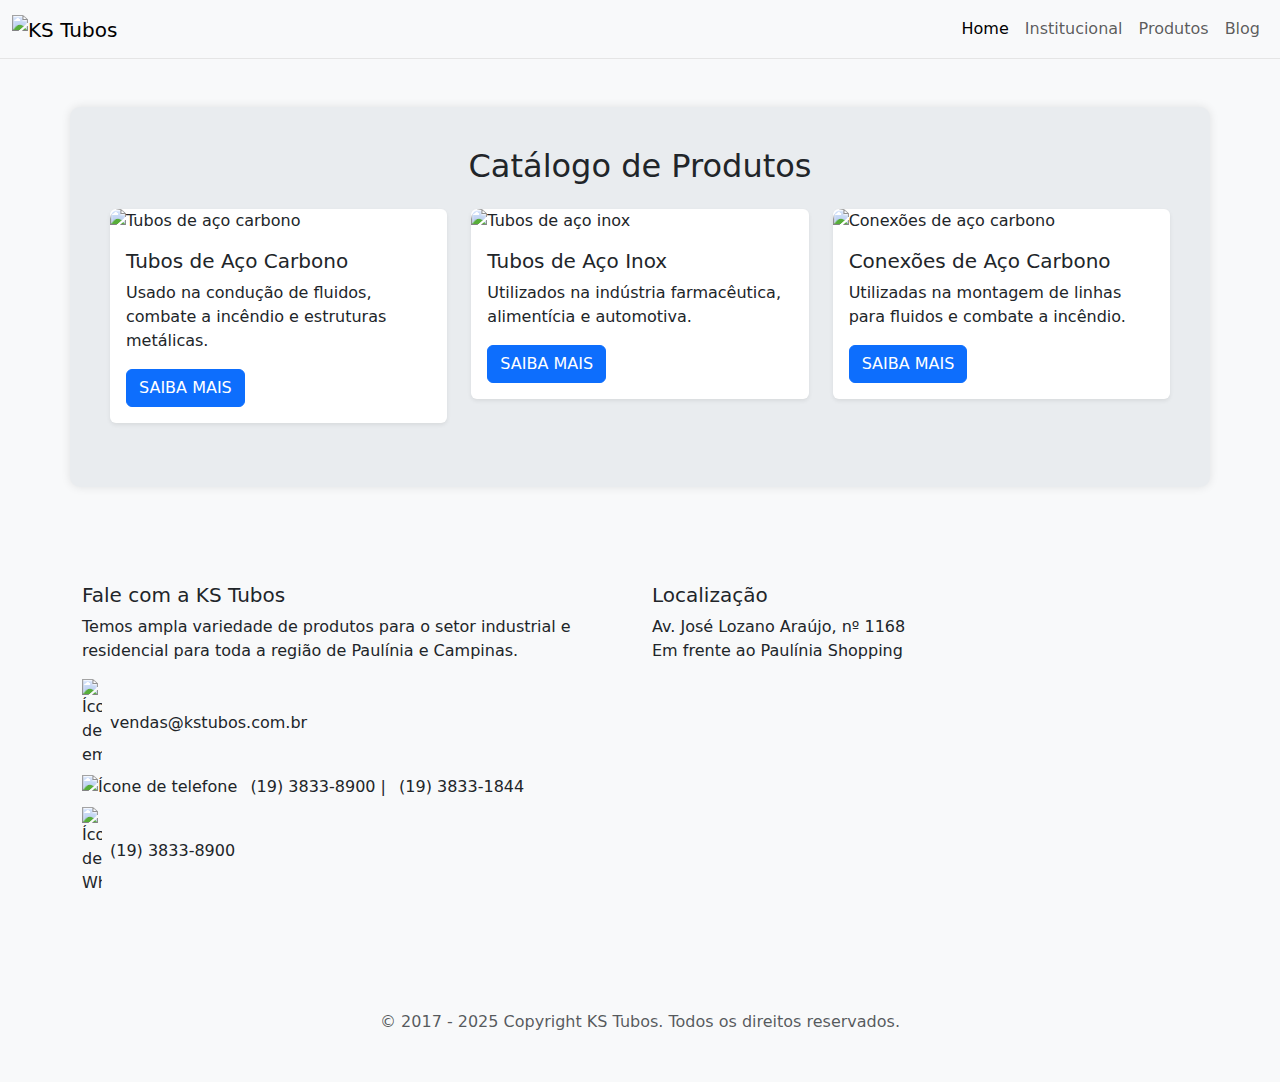
==== products.html @ a5cbb065 "Ajustes em index" ====
<!DOCTYPE html>
<html lang="pt-br">
<head>
    <meta charset="UTF-8">
    <meta name="viewport" content="width=device-width, initial-scale=1">
    <meta name="description" content="Não precisa mais recorrer às cidades vizinhas. A KS Tubos tem esses e outros produtos com o melhor preço da região!" />
    <meta name="robots" content="follow, index, max-snippet:-1, max-video-preview:-1, max-image-preview:large" />
    <link rel="canonical" href="https://www.kstubos.com.br/" />
    <meta property="og:locale" content="pt_BR" />
    <meta property="og:type" content="website" />
    <meta property="og:title" content="Home - KS Tubos" />
    <meta property="og:description" content="Não precisa mais recorrer às cidades vizinhas. A KS Tubos tem esses e outros produtos com o melhor preço da região!" />
    <meta property="og:url" content="https://www.kstubos.com.br/" />
    <meta property="og:site_name" content="KS Tubos" />
    <meta property="og:updated_time" content="2024-05-27T10:41:37-03:00" />
    <meta property="article:published_time" content="2013-06-16T04:58:36-03:00" />
    <meta property="article:modified_time" content="2024-05-27T10:41:37-03:00" />
    <meta name="twitter:card" content="summary_large_image" />
    <meta name="twitter:title" content="Home - KS Tubos" />
    <meta name="twitter:description" content="Não precisa mais recorrer às cidades vizinhas. A KS Tubos tem esses e outros produtos com o melhor preço da região!" />
    <meta name="twitter:label1" content="Escrito por" />
    <meta name="twitter:data1" content="KS Tubos" />
    <meta name="twitter:label2" content="Tempo para leitura" />
    <meta name="twitter:data2" content="Menos de um minuto" />

    <link rel="icon" href="https://www.kstubos.com.br/wp-content/uploads/2022/10/favico-ks.png" sizes="32x32" />
						<link rel="icon" href="https://www.kstubos.com.br/wp-content/uploads/2022/10/favico-ks.png" sizes="192x192" />
						<link rel="apple-touch-icon" href="https://www.kstubos.com.br/wp-content/uploads/2022/10/favico-ks.png" />
						<meta name="msapplication-TileImage" content="https://www.kstubos.com.br/wp-content/uploads/2022/10/favico-ks.png" />
    <title>Catálogo de Produtos</title>
    <link href="https://cdn.jsdelivr.net/npm/bootstrap@5.3.0/dist/css/bootstrap.min.css" rel="stylesheet">
    <style>
        body {
            background-color: #f8f9fa; /* Fundo levemente cinza no site inteiro */
        }
    
        .catalogo-container {
            background-color: #e9ecef; /* Cinza claro */
            padding: 40px;
            border-radius: 10px;
            box-shadow: 0 0 10px rgba(0, 0, 0, 0.1); /* Sombra leve */
        }
    
        .card {
            border: none;
            transition: transform 0.3s ease-in-out, box-shadow 0.3s ease-in-out;
        }
    
        .card:hover {
            transform: scale(1.05);
            box-shadow: 0 5px 15px rgba(0, 0, 0, 0.2);
        }
    
        .card img {
            border-top-left-radius: 10px;
            border-top-right-radius: 10px;
        }
        #logo-default {
            filter:drop-shadow(0 0 10px rgb(255, 255, 255));
        }
        .nav-border-bottom{
            border-bottom: 1px solid #e5e5e5;
        }
    </style>
</head>
<body>


<nav class="navbar navbar-expand-lg navbar-light bg-light nav-border-bottom">
    <div class="container-fluid">
        <a class="navbar-brand" href="index.html">
            <img src="https://www.kstubos.com.br/wp-content/uploads/2022/08/logo-kstubos-completo-1.svg" alt="KS Tubos" width="150">
        </a>
        <button class="navbar-toggler" type="button" data-bs-toggle="collapse" data-bs-target="#navbarNav" aria-controls="navbarNav" aria-expanded="false" aria-label="Toggle navigation">
            <span class="navbar-toggler-icon"></span>
        </button>
        <div class="collapse navbar-collapse" id="navbarNav">
            <ul class="navbar-nav ms-auto">
                <li class="nav-item">
                    <a class="nav-link active" aria-current="page" href="index.html">Home</a>
                </li>
                <li class="nav-item">
                    <a class="nav-link" href="#">Institucional</a>
                </li>
                <li class="nav-item">
                    <a class="nav-link" href="products.html">Produtos</a>
                </li>
                <li class="nav-item">
                    <a class="nav-link" href="#">Blog</a>
                </li>
            </ul>
        </div>
    </div>
</nav>



<section class="container my-5 catalogo-container">
    <h2 class="text-center mb-4">Catálogo de Produtos</h2>
    <div class="row">
        <!-- Produto 1 -->
        <div class="col-md-4 mb-4">
            <div class="card shadow-sm">
                <img src="https://www.kstubos.com.br/wp-content/uploads/2022/10/Tubos-de-aco-KS-Tubos.jpg.webp" class="card-img-top" alt="Tubos de aço carbono">
                <div class="card-body">
                    <h5 class="card-title">Tubos de Aço Carbono</h5>
                    <p class="card-text">Usado na condução de fluidos, combate a incêndio e estruturas metálicas.</p>
                    <button class="btn btn-primary" 
                            data-bs-toggle="modal" 
                            data-bs-target="#productModal" 
                            data-title="Tubos de Aço Carbono" 
                            data-description="Tubos de aço carbono são usados na condução de fluidos, combate a incêndio e montagem de estruturas metálicas."
                            data-image="https://www.kstubos.com.br/wp-content/uploads/2022/10/Tubos-de-aco-KS-Tubos.jpg.webp">
                        SAIBA MAIS
                    </button>
                </div>
            </div>
        </div>
        <!-- Produto 2 -->
        <div class="col-md-4 mb-4">
            <div class="card shadow-sm">
                <img src="https://www.kstubos.com.br/wp-content/uploads/2022/10/Tubos-de-aco-inox-KS-tubos.jpg.webp" class="card-img-top" alt="Tubos de aço inox">
                <div class="card-body">
                    <h5 class="card-title">Tubos de Aço Inox</h5>
                    <p class="card-text">Utilizados na indústria farmacêutica, alimentícia e automotiva.</p>
                    <button class="btn btn-primary" 
                            data-bs-toggle="modal" 
                            data-bs-target="#productModal" 
                            data-title="Tubos de Aço Inox" 
                            data-description="Fabricados com e sem costura, utilizados na indústria farmacêutica, alimentícia, automotiva e doméstica."
                            data-image="https://www.kstubos.com.br/wp-content/uploads/2022/10/Tubos-de-aco-inox-KS-tubos.jpg.webp">
                        SAIBA MAIS
                    </button>
                </div>
            </div>
        </div>
        <!-- Produto 3 -->
        <div class="col-md-4 mb-4">
            <div class="card shadow-sm">
                <img src="https://www.kstubos.com.br/wp-content/uploads/2022/10/Conexoes-de-aco-carbono-03-KS-tubos.jpg.webp" class="card-img-top" alt="Conexões de aço carbono">
                <div class="card-body">
                    <h5 class="card-title">Conexões de Aço Carbono</h5>
                    <p class="card-text">Utilizadas na montagem de linhas para fluidos e combate a incêndio.</p>
                    <button class="btn btn-primary" 
                            data-bs-toggle="modal" 
                            data-bs-target="#productModal" 
                            data-title="Conexões de Aço Carbono" 
                            data-description="Utilizadas na montagem de linhas para condução de fluidos e sistemas de combate a incêndio."
                            data-image="https://www.kstubos.com.br/wp-content/uploads/2022/10/Conexoes-de-aco-carbono-03-KS-tubos.jpg.webp">
                        SAIBA MAIS
                    </button>
                </div>
            </div>
        </div>
    </div>
</section>

<footer class="footer-wrapper bg-light py-5">
    <div class="container">
        <!-- Seção de Contato -->
        <div class="row mb-4">
            <div class="col-md-6">
                <h5>Fale com a KS Tubos</h5>
                <p>Temos ampla variedade de produtos para o setor industrial e residencial para toda a região de Paulínia e Campinas.</p>
                <nav class="contact-bar">
                    <a class="email-wrapper d-flex align-items-center text-decoration-none text-dark" href="mailto:vendas@kstubos.com.br" target="_blank">
                        <img src="https://www.kstubos.com.br/wp-content/uploads/2024/05/icone-email-new.png" alt="Ícone de email" width="20" class="me-2">
                        vendas@kstubos.com.br
                    </a>
                    <div class="phone-wrapper mt-2">
                        <img src="https://www.kstubos.com.br/wp-content/uploads/2024/05/icone-telefone-new.png" alt="Ícone de telefone" width="20" class="me-2">
                        <a href="tel:1938338900" class="text-decoration-none text-dark">(19) 3833-8900</a> |
                        <a href="tel:1938331844" class="text-decoration-none text-dark ms-2">(19) 3833-1844</a>
                    </div>
                    <a class="whatsapp-wrapper d-flex align-items-center text-decoration-none text-dark mt-2" href="https://wa.me/551938338900?text=Vi%20seu%20site%20e%20gostaria%20de%20falar%20com%20o%20time%20de%20vendas." target="_blank">
                        <img src="https://www.kstubos.com.br/wp-content/uploads/2024/05/icone-whats-new.png" alt="Ícone de WhatsApp" width="20" class="me-2">
                        (19) 3833-8900
                    </a>
                </nav>
            </div>

            <!-- Seção de Localização -->
            <div class="col-md-6">
                <h5>Localização</h5>
                <p>Av. José Lozano Araújo, nº 1168<br>Em frente ao Paulínia Shopping</p>
                <!-- Mapa Responsivo -->
                <div class="ratio ratio-16x9">
                    <iframe src="https://www.google.com/maps/embed?pb=!1m18!1m12!1m3!1d3678.578852660104!2d-47.15847858457173!3d-22.781005485075863!2m3!1f0!2f0!3f0!3m2!1i1024!2i768!4f13.1!3m3!1m2!1s0x94c8bfc287f730f3%3A0x8c8c2e3f3cf199da!2sKS%20Tubos%20Valvulas%20e%20Conexoes%20Eireli%20-%20EPP!5e0!3m2!1spt-BR!2sbr!4v1662146080306!5m2!1spt-BR!2sbr" 
                            style="border:0;" 
                            allowfullscreen="" 
                            loading="lazy" 
                            referrerpolicy="no-referrer-when-downgrade">
                    </iframe>
                </div>
            </div>
        </div>

        <!-- Rodapé Final -->
        <div class="colophon text-center">
            <span class="copyright text-muted">
                © 2017 - 2025 Copyright KS Tubos. Todos os direitos reservados.
            </span>
        </div>
    </div>
</footer>


<!-- Modal Dinâmico -->
<div class="modal fade" id="productModal" tabindex="-1" aria-labelledby="productModalLabel" aria-hidden="true">
    <div class="modal-dialog">
        <div class="modal-content">
            <div class="modal-header">
                <h5 class="modal-title" id="productModalLabel"></h5>
                <button type="button" class="btn-close" data-bs-dismiss="modal" aria-label="Close"></button>
            </div>
            <div class="modal-body">
                <img id="productModalImage" src="" class="img-fluid mb-3" alt="">
                <p id="productModalDescription"></p>
            </div>
        </div>
    </div>
</div>

<script>
document.addEventListener("DOMContentLoaded", function() {
    var productModal = document.getElementById("productModal");

    productModal.addEventListener("show.bs.modal", function(event) {
        var button = event.relatedTarget; // Botão que acionou o modal
        var title = button.getAttribute("data-title");
        var description = button.getAttribute("data-description");
        var image = button.getAttribute("data-image");

        // Preenchendo o modal com os dados do produto
        document.getElementById("productModalLabel").textContent = title;
        
        //document.getElementById("productModalDescription").textContent = description;
        if(title === "Tubos de Aço Carbono"){
            console.log("Mostrar conteudo da descricao");
            document.getElementById("productModalDescription").innerHTML = `<p>Os tubos de aço carbono são fabricados com ou sem costura, pretos ou galvanizados e são utilizados para condução de diversos tipos de fluidos, instalações de sistemas de combate a incêndio, montagem de estruturas metálicas, andaimes, corrimãos etc.</p>
                <p>Na KS você também encontra tubos de aço carbono nas seguintes especificações:</p>
                <ul>
                    <li>C/C e S/C preto</li>
                    <li>C/C galvanizados</li>
                    <li>C/C e S/C inox</li>
                </ul>
            `;
        }
        if(title === "Tubos de Aço Inox"){
            document.getElementById("productModalDescription").innerHTML = `<p>Tubos aço inox com e sem costura, escovados ou polidos, utilizados principalmente na indústria farmacêutica, indústria alimentícia, indústria automobilística, utensílios domésticos, corrimões, etc.
            </p><p>
            Na KS você também encontra tubos de aço inox nas seguintes especificações:<br>
            </p>
            <ul>
                <li>C/C e S/C</li>
                <li>Escovados ou polidos</li>
                <li>Extremidades lisas</li>
                <li>Extremidades biseladas</li>
                <li>Extremidades roscadas</li>
            </ul>
            `;
        }
        if(title === "Conexões de aço carbono"){
            document.getElementById("productModalDescription").innerHTML = `
            <p>
            Conexões de aço carbono são utilizadas na montagem de linhas para condução de diversos tipos de fluidos, instalações de sistemas de combate a incêndio, etc
            </p>
            <p>
            Na KS você também encontra conexões de aço carbono nas seguintes especificações:
            </p>
            <ul>
            <li>Extremidades roscáveis (NPT e BSP)</li>
            <li>Extremidades de solda de topo biseladas (BW)</li>
            <li>Extremidade de solda de encaixe (SW)</li>
            </ul>
            `;
        }
        document.getElementById("productModalImage").src = image;
        document.getElementById("productModalImage").alt = title;
    });
});
</script>

<script src="https://cdn.jsdelivr.net/npm/bootstrap@5.3.0/dist/js/bootstrap.bundle.min.js"></script>
</body>
</html>
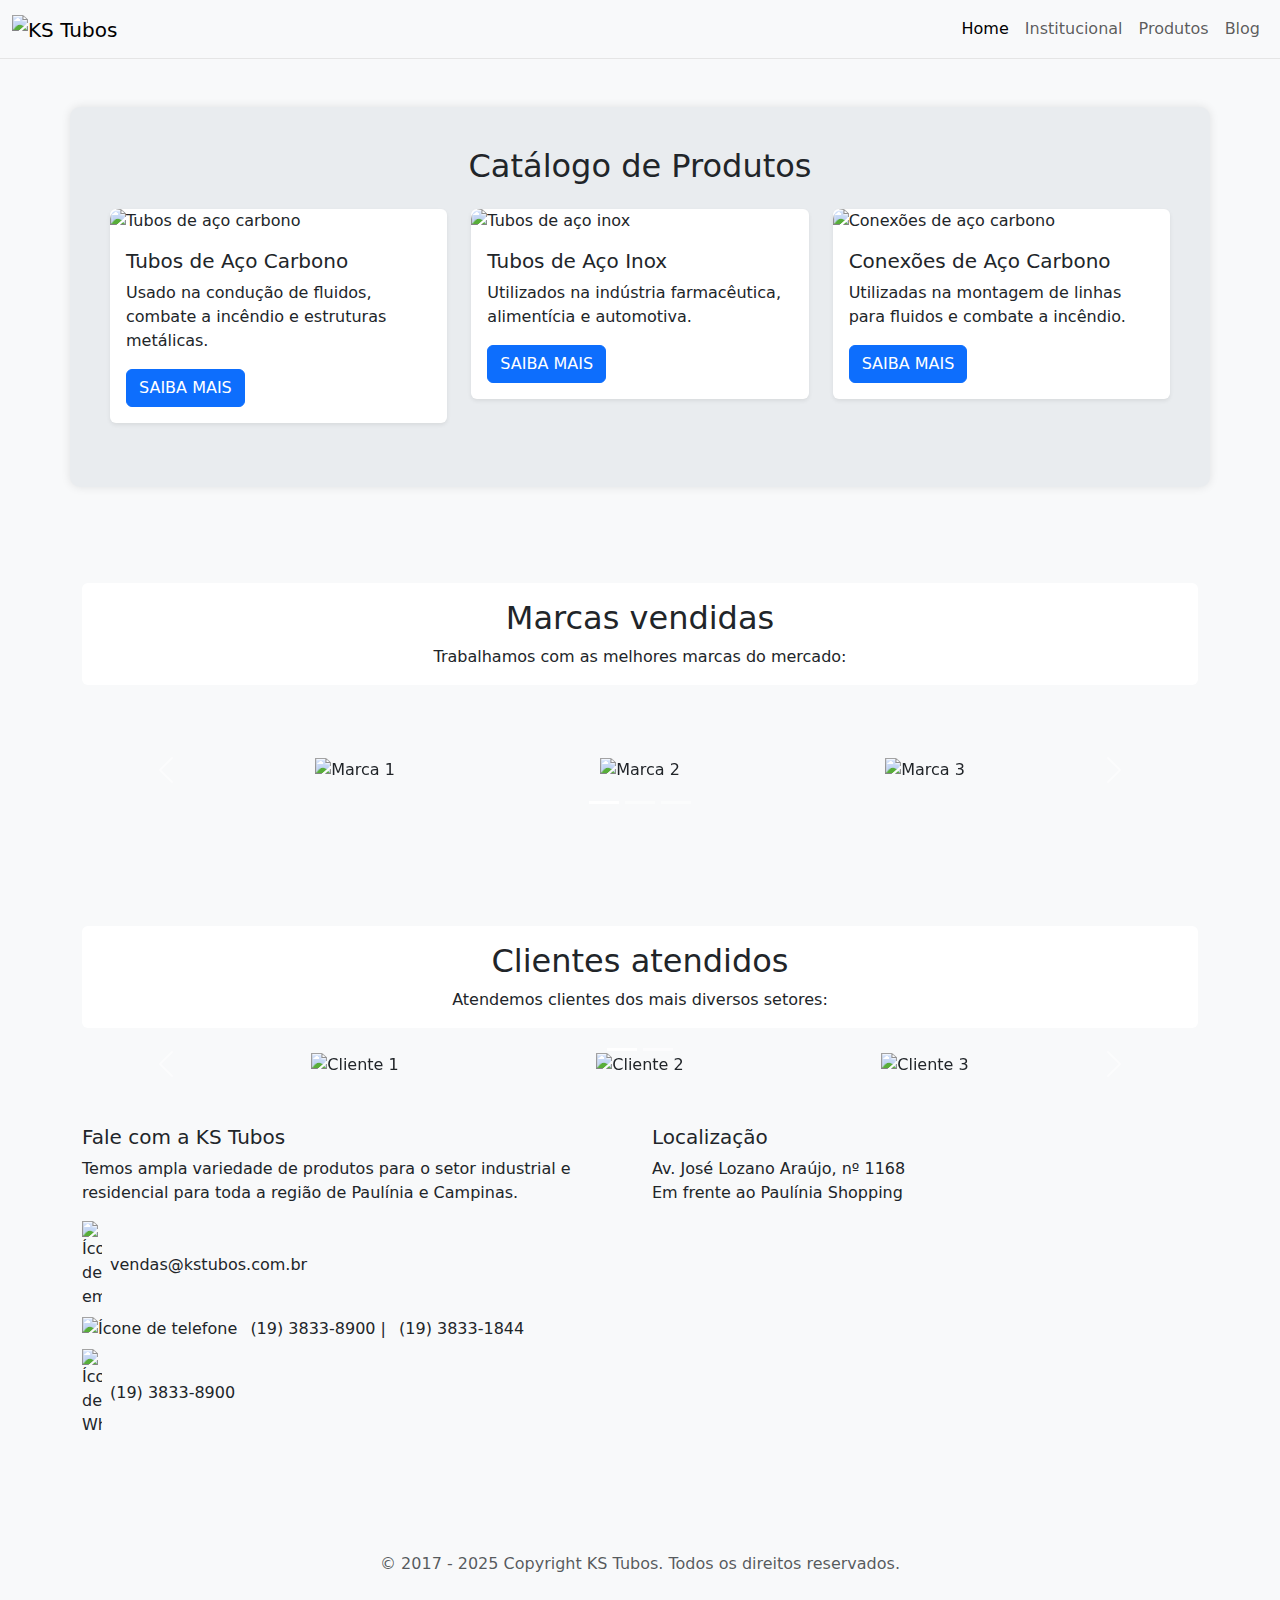
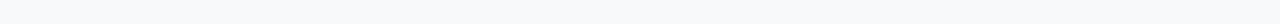
==== commit 70bb27e7: "Ajustes em footer" ====
--- a/products.html
+++ b/products.html
@@ -155,6 +155,145 @@
     </div>
 </section>
 
+<div class="container py-5">
+    <!-- Card no Topo -->
+    <div class="card mb-4">
+        <div class="card-body text-center">
+            <h2 class="card-title">Marcas vendidas</h2>
+            <p class="card-text">Trabalhamos com as melhores marcas do mercado:</p>
+        </div>
+    </div>
+
+    <div id="brandsCarousel" class="carousel slide py-5" data-bs-ride="carousel">
+        <!-- Indicadores -->
+        <div class="carousel-indicators">
+            <button type="button" data-bs-target="#brandsCarousel" data-bs-slide-to="0" class="active" aria-current="true" aria-label="Slide 1"></button>
+            <button type="button" data-bs-target="#brandsCarousel" data-bs-slide-to="1" aria-label="Slide 2"></button>
+            <button type="button" data-bs-target="#brandsCarousel" data-bs-slide-to="2" aria-label="Slide 3"></button>
+        </div>
+    
+        <!-- Slides -->
+        <div class="carousel-inner">
+            <!-- Slide 1 -->
+            <div class="carousel-item active">
+                <div class="row justify-content-center">
+                    <div class="col-6 col-md-3 text-center">
+                        <img src="https://www.kstubos.com.br/wp-content/uploads/2019/06/tuper.png" class="img-fluid" alt="Marca 1">
+                    </div>
+                    <div class="col-6 col-md-3 text-center">
+                        <img src="https://www.kstubos.com.br/wp-content/uploads/2019/06/logo-maygas_CRIMPAGEM-SEM-FUNDO--300x112.png" class="img-fluid" alt="Marca 2">
+                    </div>
+                    <div class="col-6 col-md-3 text-center">
+                        <img src="https://www.kstubos.com.br/wp-content/uploads/2019/06/bombas-schneider-01-1-300x88.jpg" class="img-fluid" alt="Marca 3">
+                    </div>
+                </div>
+            </div>
+    
+            <!-- Slide 2 -->
+            <div class="carousel-item">
+                <div class="row justify-content-center">
+                    <div class="col-6 col-md-3 text-center">
+                        <img src="https://www.kstubos.com.br/wp-content/uploads/2022/08/Logo-Mipel-1.jpg" class="img-fluid" alt="Marca 4">
+                    </div>
+                    <div class="col-6 col-md-3 text-center">
+                        <img src="https://www.kstubos.com.br/wp-content/uploads/2022/08/AMG-Valvulas-industriais.jpg" class="img-fluid" alt="Marca 5">
+                    </div>
+                    <div class="col-6 col-md-3 text-center">
+                        <img src="https://www.kstubos.com.br/wp-content/uploads/2022/08/conexoes-tupy.png" class="img-fluid" alt="Marca 6">
+                    </div>
+                </div>
+            </div>
+    
+            <!-- Slide 3 -->
+            <div class="carousel-item">
+                <div class="row justify-content-center">
+                    <div class="col-6 col-md-3 text-center">
+                        <img src="https://www.kstubos.com.br/wp-content/uploads/2022/08/Logo-Eluma-1.png" class="img-fluid" alt="Marca 7">
+                    </div>
+                    <div class="col-6 col-md-3 text-center">
+                        <img src="https://www.kstubos.com.br/wp-content/uploads/2022/08/Logo-Deca-p.png" class="img-fluid" alt="Marca 8">
+                    </div>
+                    <div class="col-6 col-md-3 text-center">
+                        <img src="https://www.kstubos.com.br/wp-content/uploads/2022/08/EMS-Clientes-KS-tubos.jpg" class="img-fluid" alt="Cliente 1">
+                    </div>
+                </div>
+            </div>
+        </div>
+    
+        <!-- Controles -->
+        <button class="carousel-control-prev btn-carrossel" type="button" data-bs-target="#brandsCarousel" data-bs-slide="prev">
+            <span class="carousel-control-prev-icon" aria-hidden="true"></span>
+            <span class="visually-hidden">Anterior</span>
+        </button>
+        <button class="carousel-control-next btn-carrossel" type="button" data-bs-target="#brandsCarousel" data-bs-slide="next">
+            <span class="carousel-control-next-icon" aria-hidden="true"></span>
+            <span class="visually-hidden">Próximo</span>
+        </button>
+    </div>
+</div>
+
+<div class="container py-0">
+    <!-- Bloco de Clientes Atendidos -->
+    <div class="card mt-5 mb-4">
+        <div class="card-body text-center">
+            <h2 class="card-title">Clientes atendidos</h2>
+            <p class="card-text">Atendemos clientes dos mais diversos setores:</p>
+        </div>
+    </div>
+
+    <!-- Carrossel de Clientes Atendidos -->
+    <div id="clientsCarousel" class="carousel slide" data-bs-ride="carousel">
+        <!-- Indicadores -->
+        <div class="carousel-indicators">
+            <button type="button" data-bs-target="#clientsCarousel" data-bs-slide-to="0" class="active" aria-current="true" aria-label="Slide 1"></button>
+            <button type="button" data-bs-target="#clientsCarousel" data-bs-slide-to="1" aria-label="Slide 2"></button>
+        </div>
+
+        <!-- Slides -->
+        <div class="carousel-inner">
+            <!-- Slide 1 -->
+            <div class="carousel-item active">
+                <div class="row justify-content-center">
+                    <div class="col-6 col-md-3 text-center">
+                        <img src="https://www.kstubos.com.br/wp-content/uploads/2022/08/EMS-Clientes-KS-tubos.jpg" class="img-fluid" alt="Cliente 1">
+                    </div>
+                    <div class="col-6 col-md-3 text-center">
+                        <img src="https://www.kstubos.com.br/wp-content/uploads/2022/08/Myralis-Clientes-KS-Tubos-cortada.jpg" class="img-fluid" alt="Cliente 2">
+                    </div>
+                    <div class="col-6 col-md-3 text-center">
+                        <img src="https://www.kstubos.com.br/wp-content/uploads/2022/08/Bracell-Logotipo-Clientes-KS-Tubos.png" class="img-fluid" alt="Cliente 3">
+                    </div>
+                </div>
+            </div>
+
+            <!-- Slide 2 -->
+            <div class="carousel-item">
+                <div class="row justify-content-center">
+                    <div class="col-6 col-md-3 text-center">
+                        <img src="https://www.kstubos.com.br/wp-content/uploads/2022/08/Congesa-Logo-Clientes-KS-Tubos.png" class="img-fluid" alt="Cliente 4">
+                    </div>
+                    <div class="col-6 col-md-3 text-center">
+                        <img src="https://www.kstubos.com.br/wp-content/uploads/2022/08/Eco-Vila-Clientes-KS-Tubos.jpg" class="img-fluid" alt="Cliente 5">
+                    </div>
+                    <div class="col-6 col-md-3 text-center">
+                        <img src="https://www.kstubos.com.br/wp-content/uploads/2022/08/hm-Clientes-KS-Tubos.jpg" class="img-fluid" alt="Cliente 6">
+                    </div>
+                </div>
+            </div>
+        </div>
+
+        <!-- Controles -->
+        <button class="carousel-control-prev btn-carrossel" type="button" data-bs-target="#clientsCarousel" data-bs-slide="prev">
+            <span class="carousel-control-prev-icon" aria-hidden="true"></span>
+            <span class="visually-hidden">Anterior</span>
+        </button>
+        <button class="carousel-control-next btn-carrossel" type="button" data-bs-target="#clientsCarousel" data-bs-slide="next">
+            <span class="carousel-control-next-icon" aria-hidden="true"></span>
+            <span class="visually-hidden">Próximo</span>
+        </button>
+    </div>
+</div>
+
 <footer class="footer-wrapper bg-light py-5">
     <div class="container">
         <!-- Seção de Contato -->
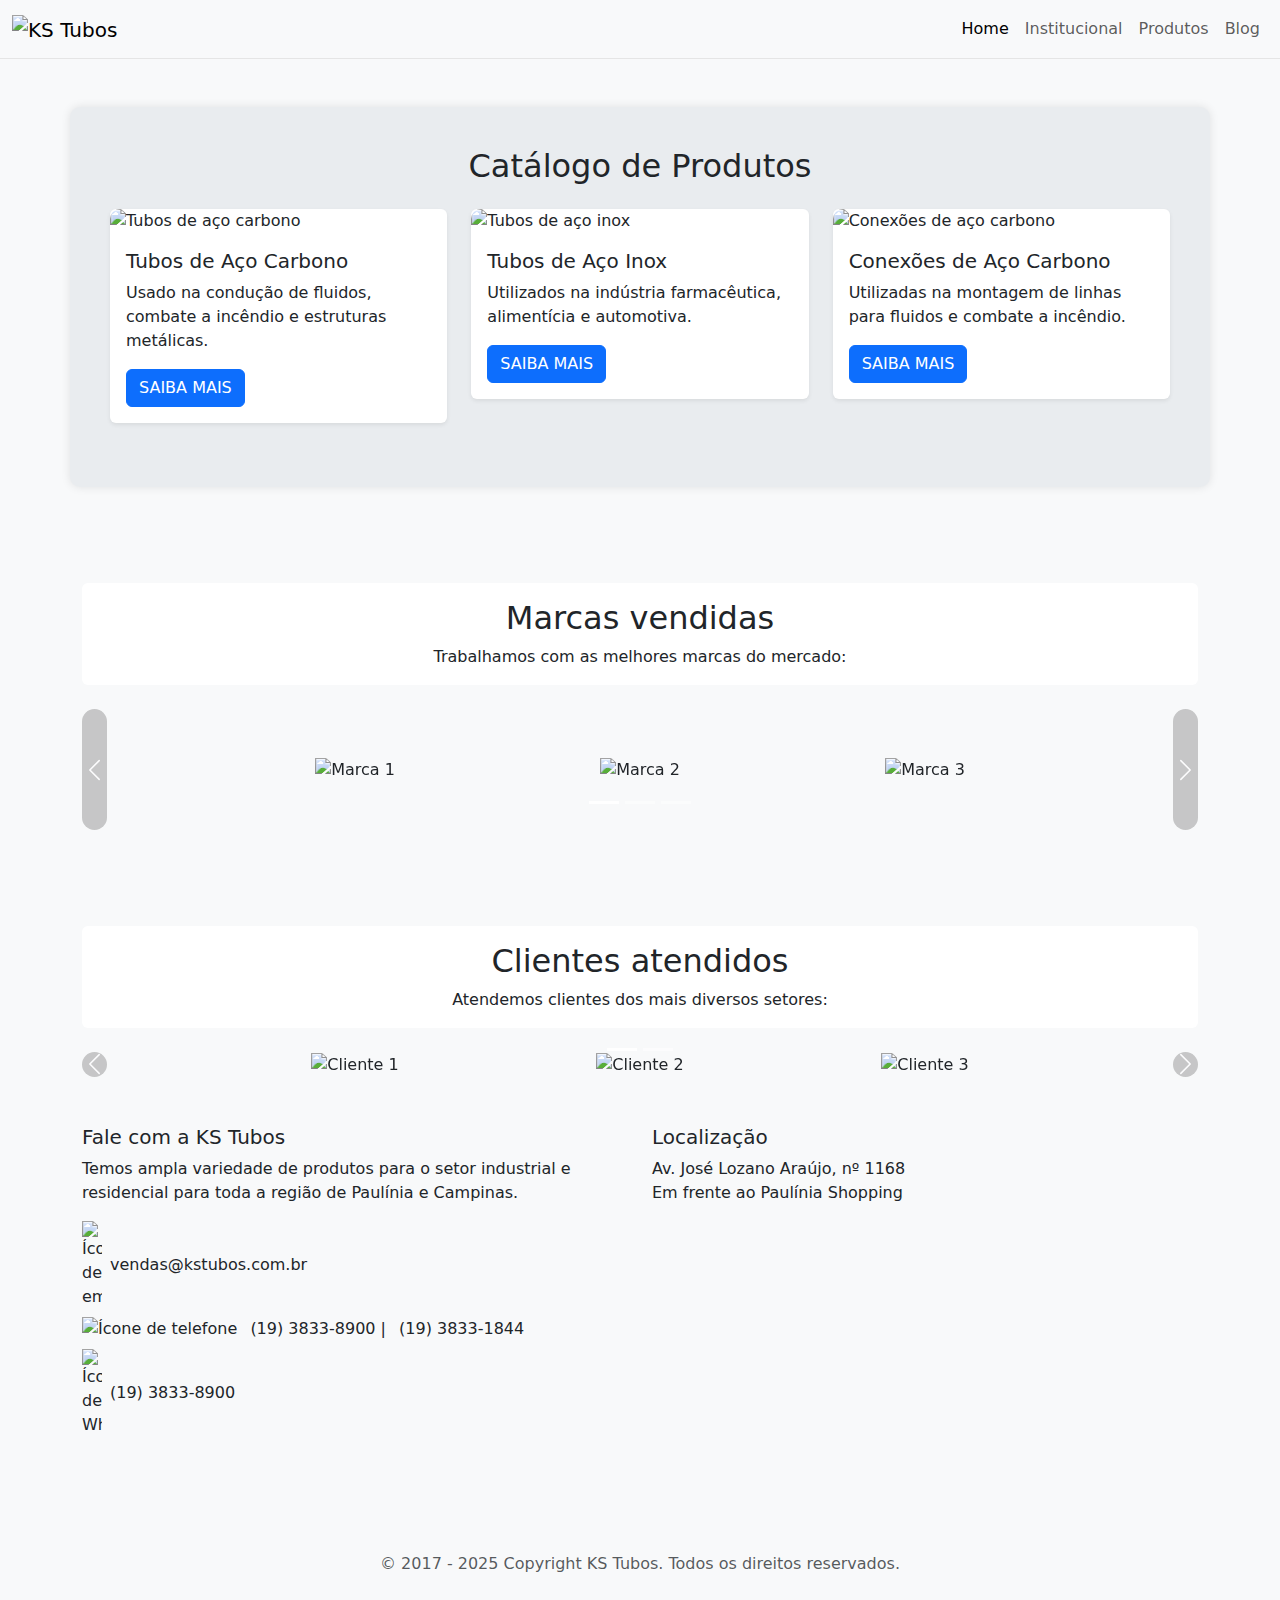
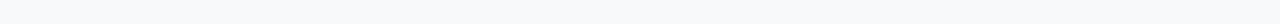
==== commit b8de2bfd: "Ajustes em footer" ====
--- a/products.html
+++ b/products.html
@@ -58,10 +58,9 @@
         #logo-default {
             filter:drop-shadow(0 0 10px rgb(255, 255, 255));
         }
-        .nav-border-bottom{
-            border-bottom: 1px solid #e5e5e5;
-        }
+        
     </style>
+    <link rel="stylesheet" href="/css/default.css">
 </head>
 <body>
 
--- a/css/default.css
+++ b/css/default.css
@@ -0,0 +1,8 @@
+.nav-border-bottom{
+    border-bottom: 1px solid #e5e5e5;
+}
+.btn-carrossel {
+    background-color: #939393;
+    width: 25px;
+    border-radius: 15px;
+}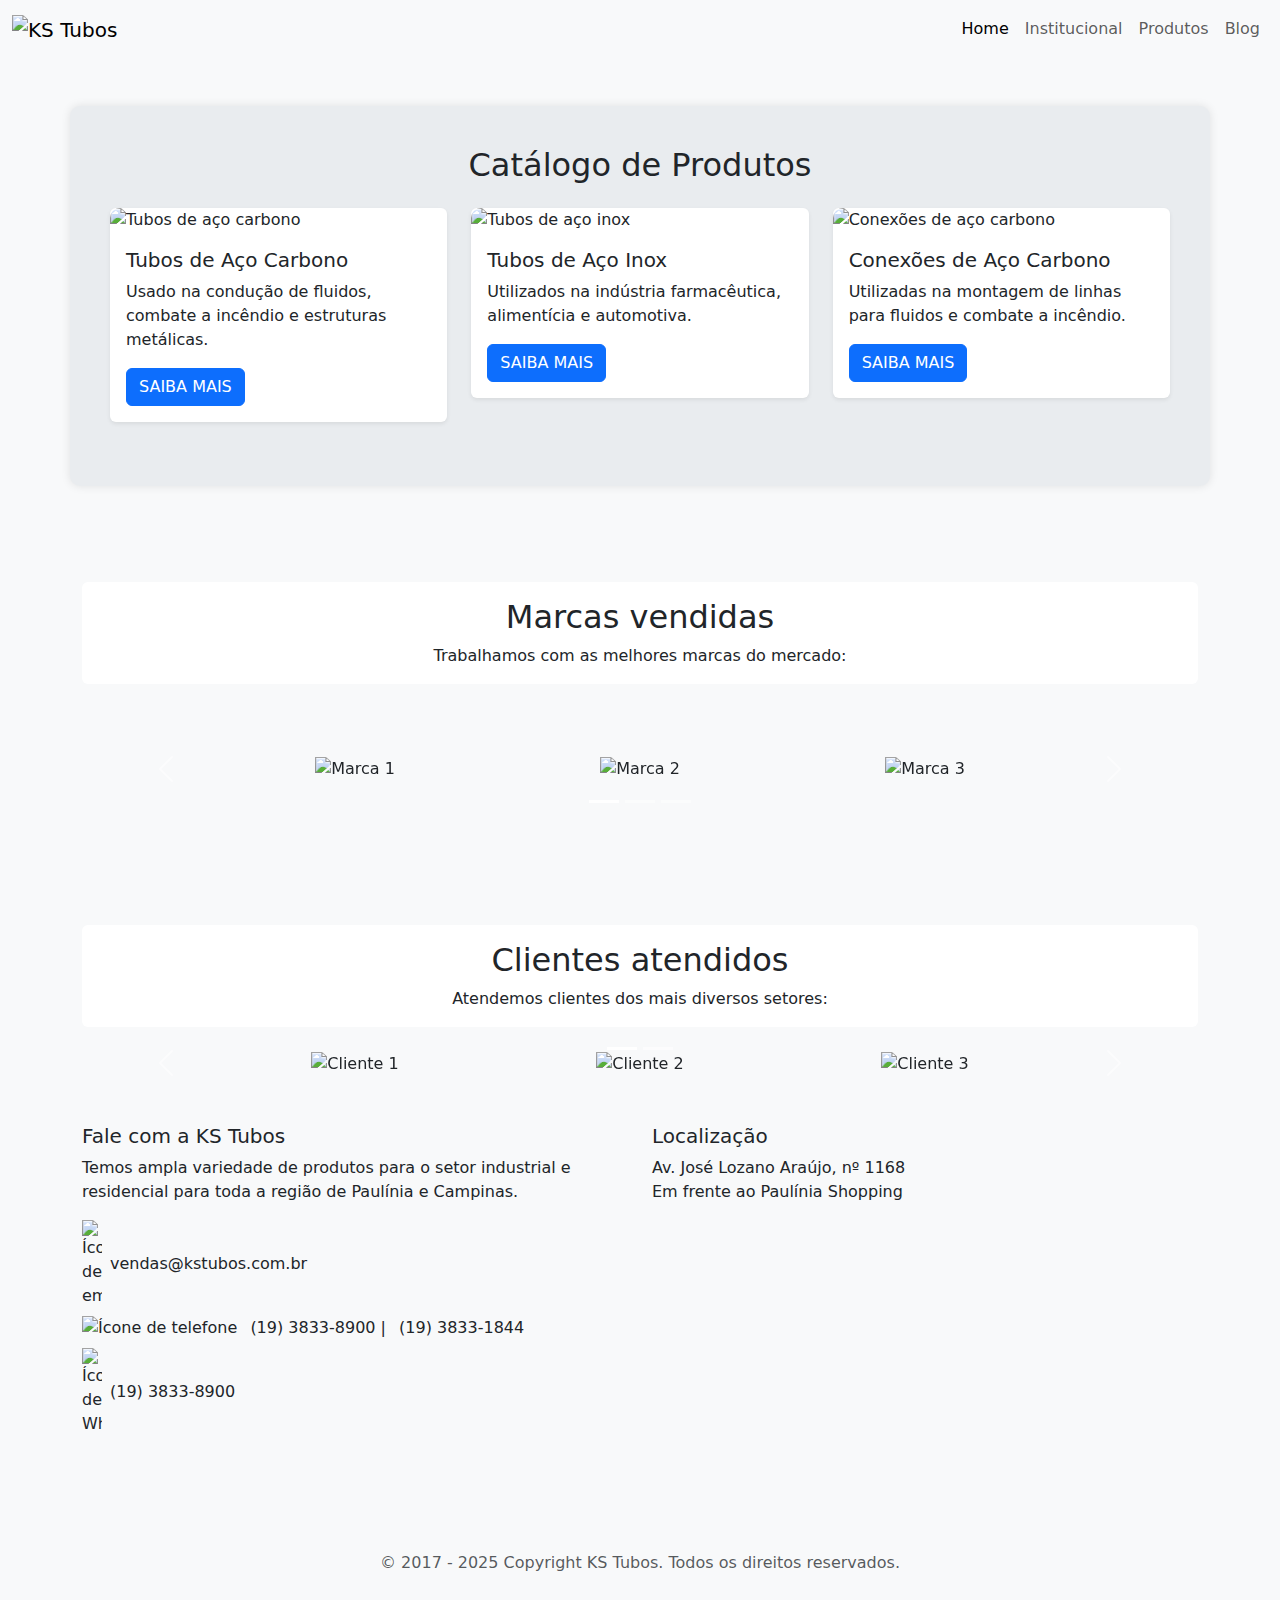
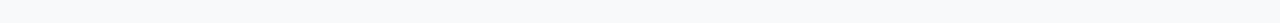
==== commit 1f76ce68: "Ajustes em footer" ====
--- a/products.html
+++ b/products.html
@@ -60,7 +60,7 @@
         }
         
     </style>
-    <link rel="stylesheet" href="/css/default.css">
+    <link rel="stylesheet" href="https://raw.githubusercontent.com/robertosm822/gallery-products-industry/refs/heads/master/css/default.css">
 </head>
 <body>
 
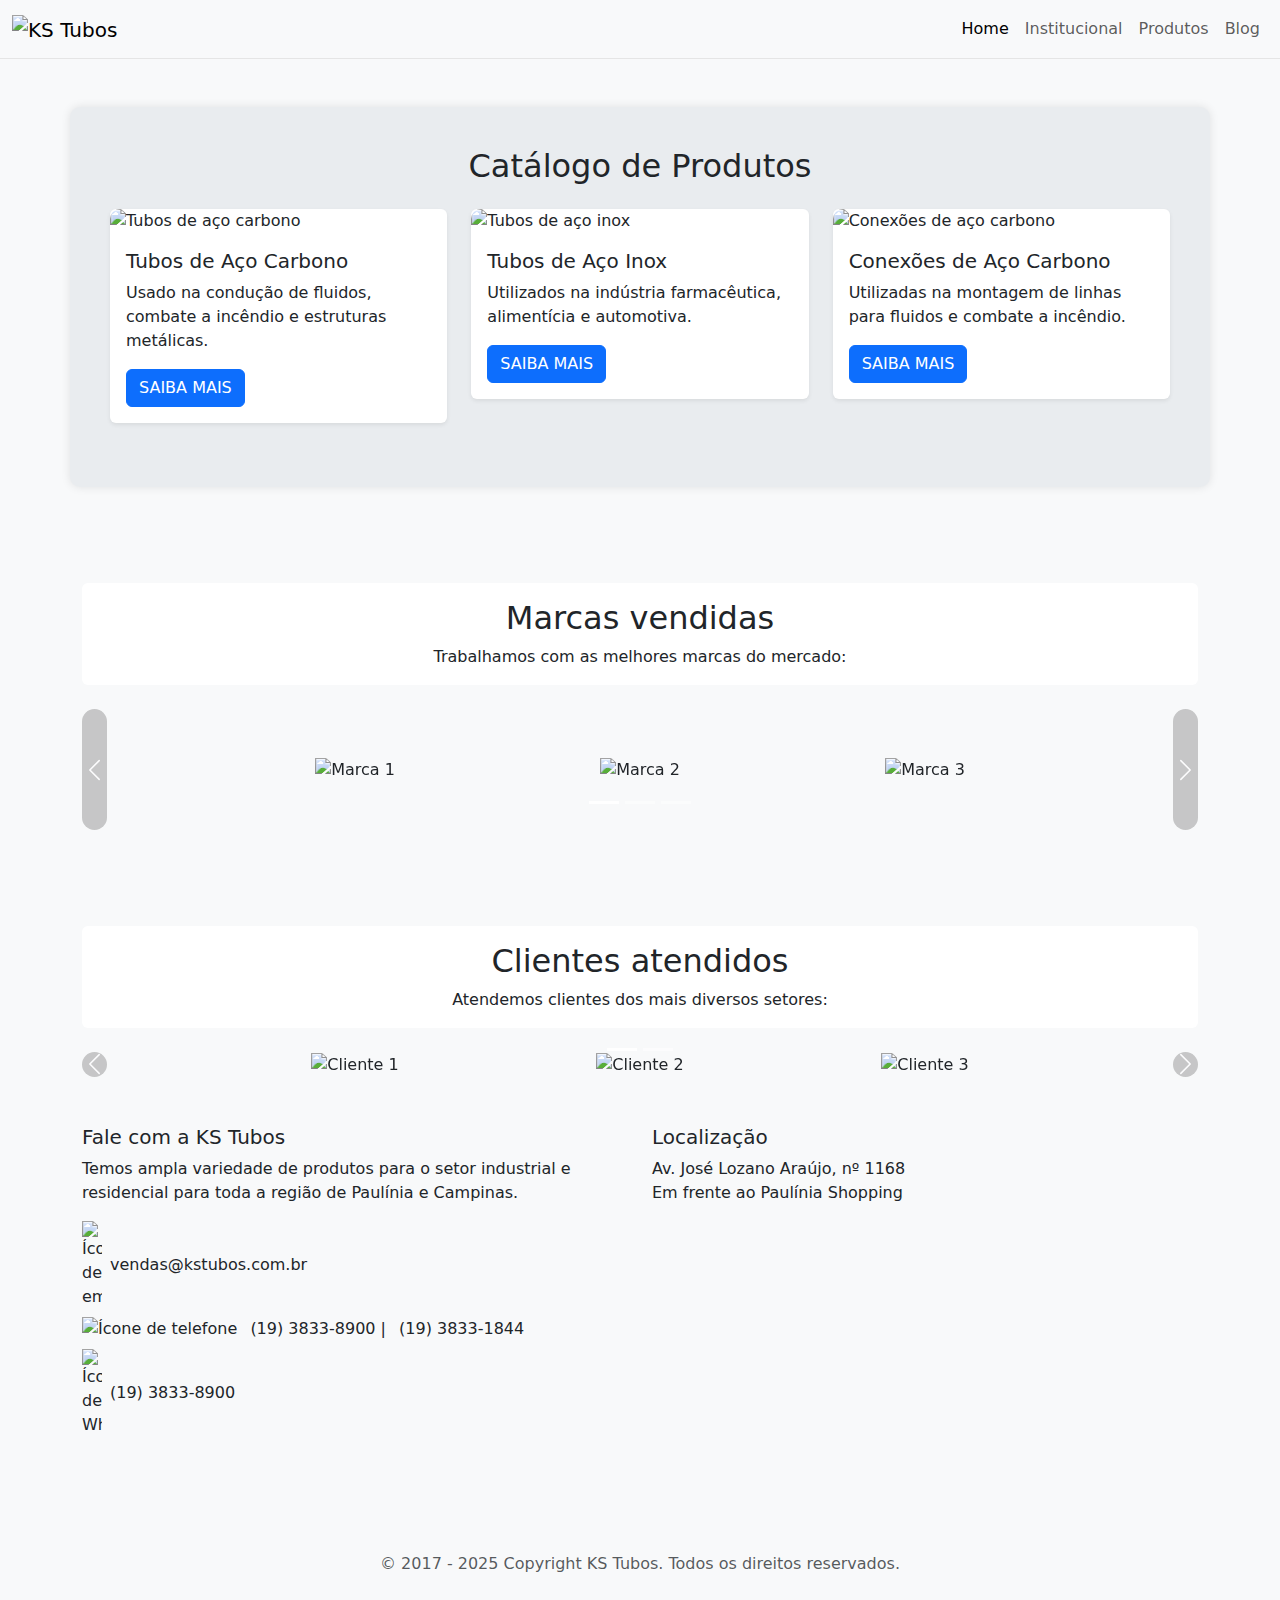
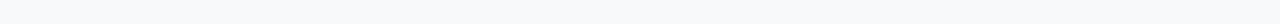
==== commit f9caa890: "Ajustes em footer" ====
--- a/products.html
+++ b/products.html
@@ -58,9 +58,15 @@
         #logo-default {
             filter:drop-shadow(0 0 10px rgb(255, 255, 255));
         }
-        
+        .nav-border-bottom{
+            border-bottom: 1px solid #e5e5e5;
+        }
+        .btn-carrossel {
+            background-color: #939393;
+            width: 25px;
+            border-radius: 15px;
+        }
     </style>
-    <link rel="stylesheet" href="https://raw.githubusercontent.com/robertosm822/gallery-products-industry/refs/heads/master/css/default.css">
 </head>
 <body>
 
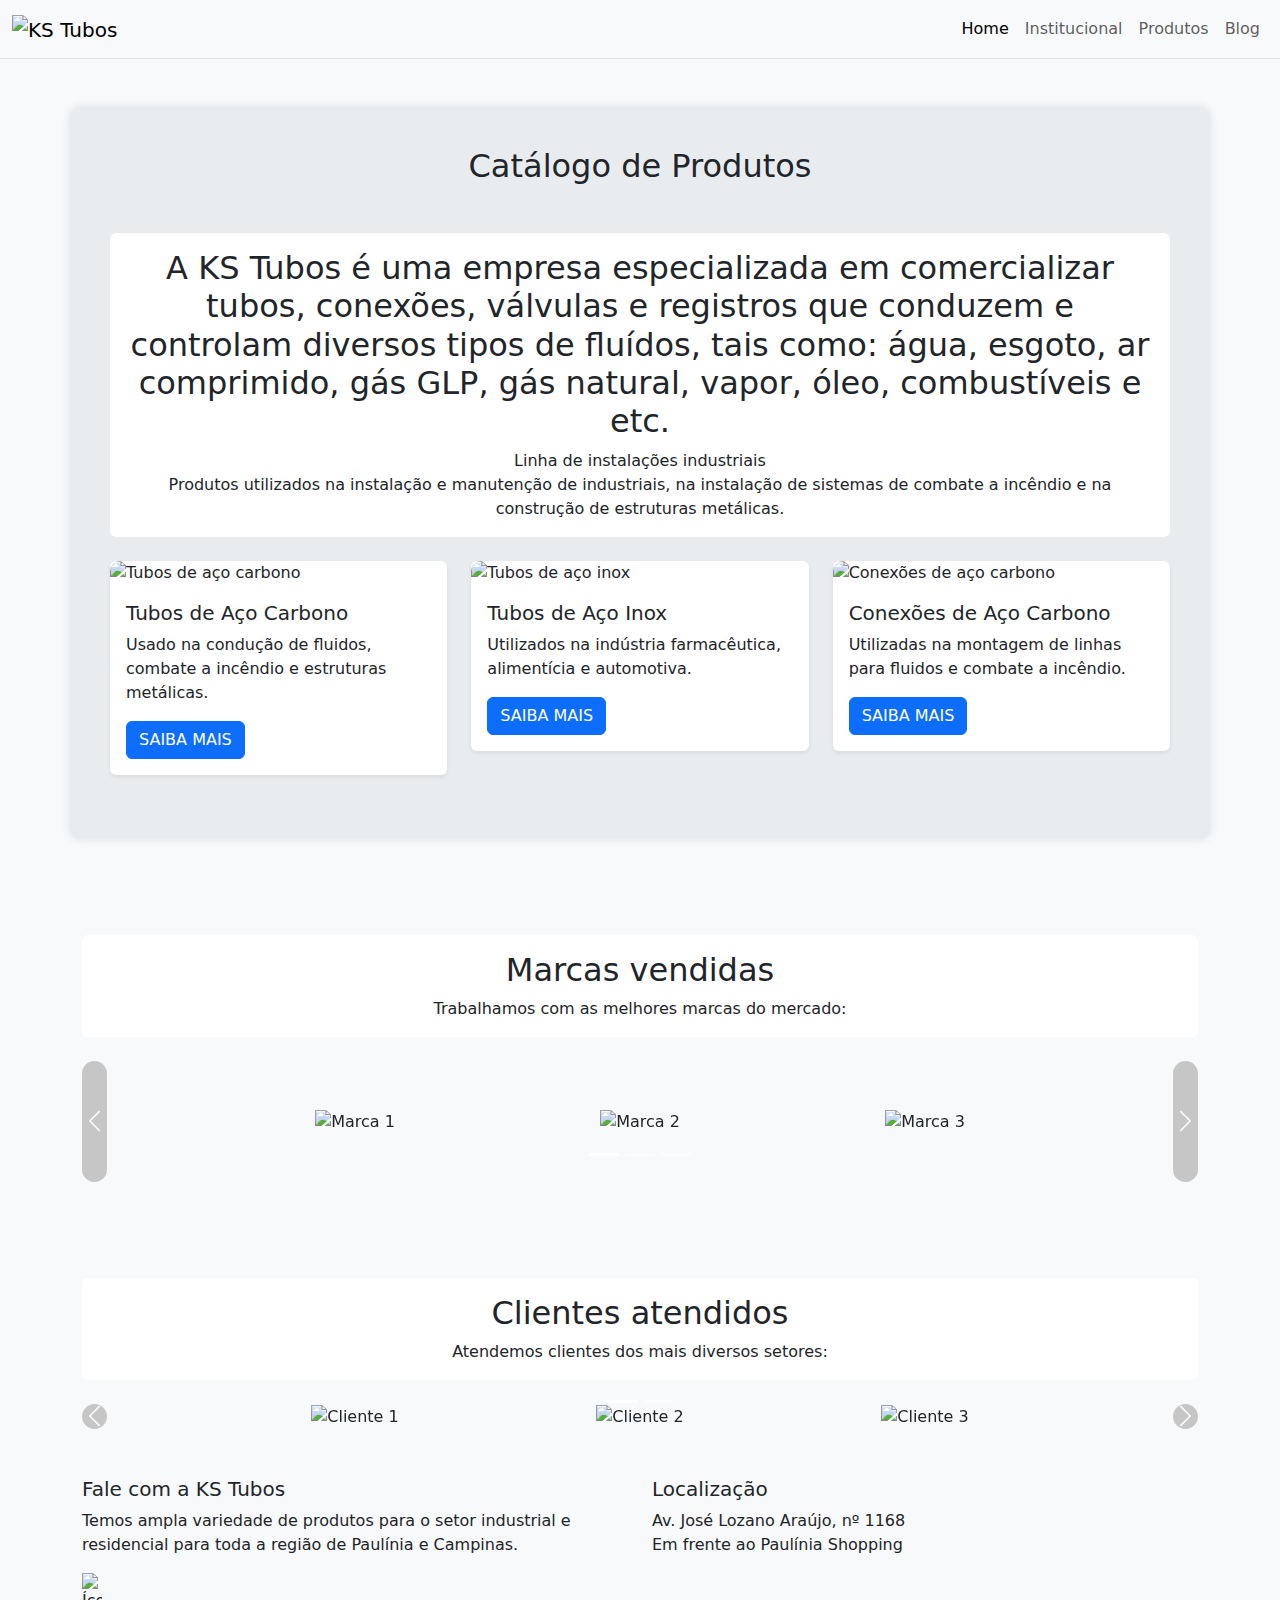
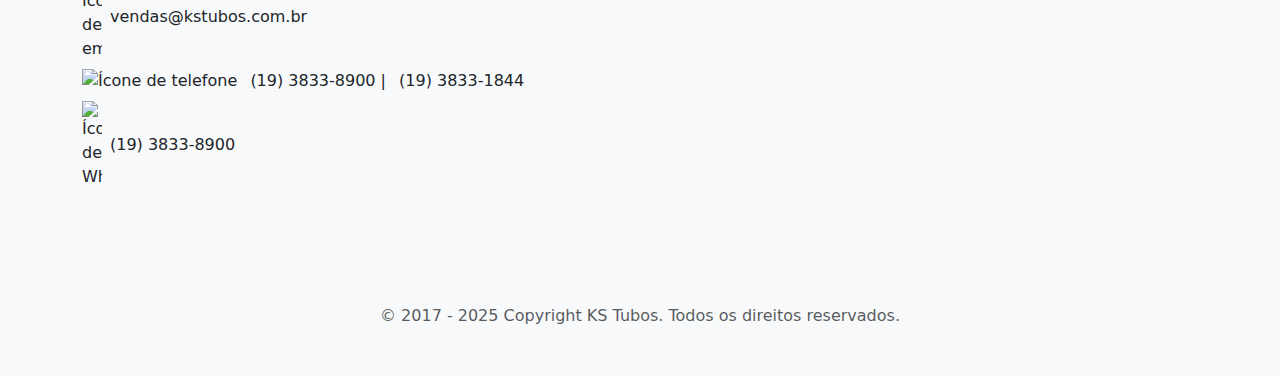
==== commit 2bb82c5e: "Ajustes em footer" ====
--- a/products.html
+++ b/products.html
@@ -102,6 +102,18 @@
 
 <section class="container my-5 catalogo-container">
     <h2 class="text-center mb-4">Catálogo de Produtos</h2>
+    <div class="card mt-5 mb-4">
+        <div class="card-body text-center">
+            <h2 class="card-title"> A KS Tubos é uma empresa especializada em comercializar tubos, conexões, válvulas e registros que conduzem e controlam diversos tipos de fluídos, tais como: água, esgoto, ar comprimido, gás GLP, gás natural, vapor, óleo, combustíveis e etc.</h2>
+            <p class="card-text">Linha de instalações industriais<br>
+                Produtos utilizados na instalação e manutenção de industriais, na instalação de sistemas de combate a incêndio e na construção de estruturas metálicas.</p>
+        </div>
+    </div>
+
+   
+
+
+
     <div class="row">
         <!-- Produto 1 -->
         <div class="col-md-4 mb-4">
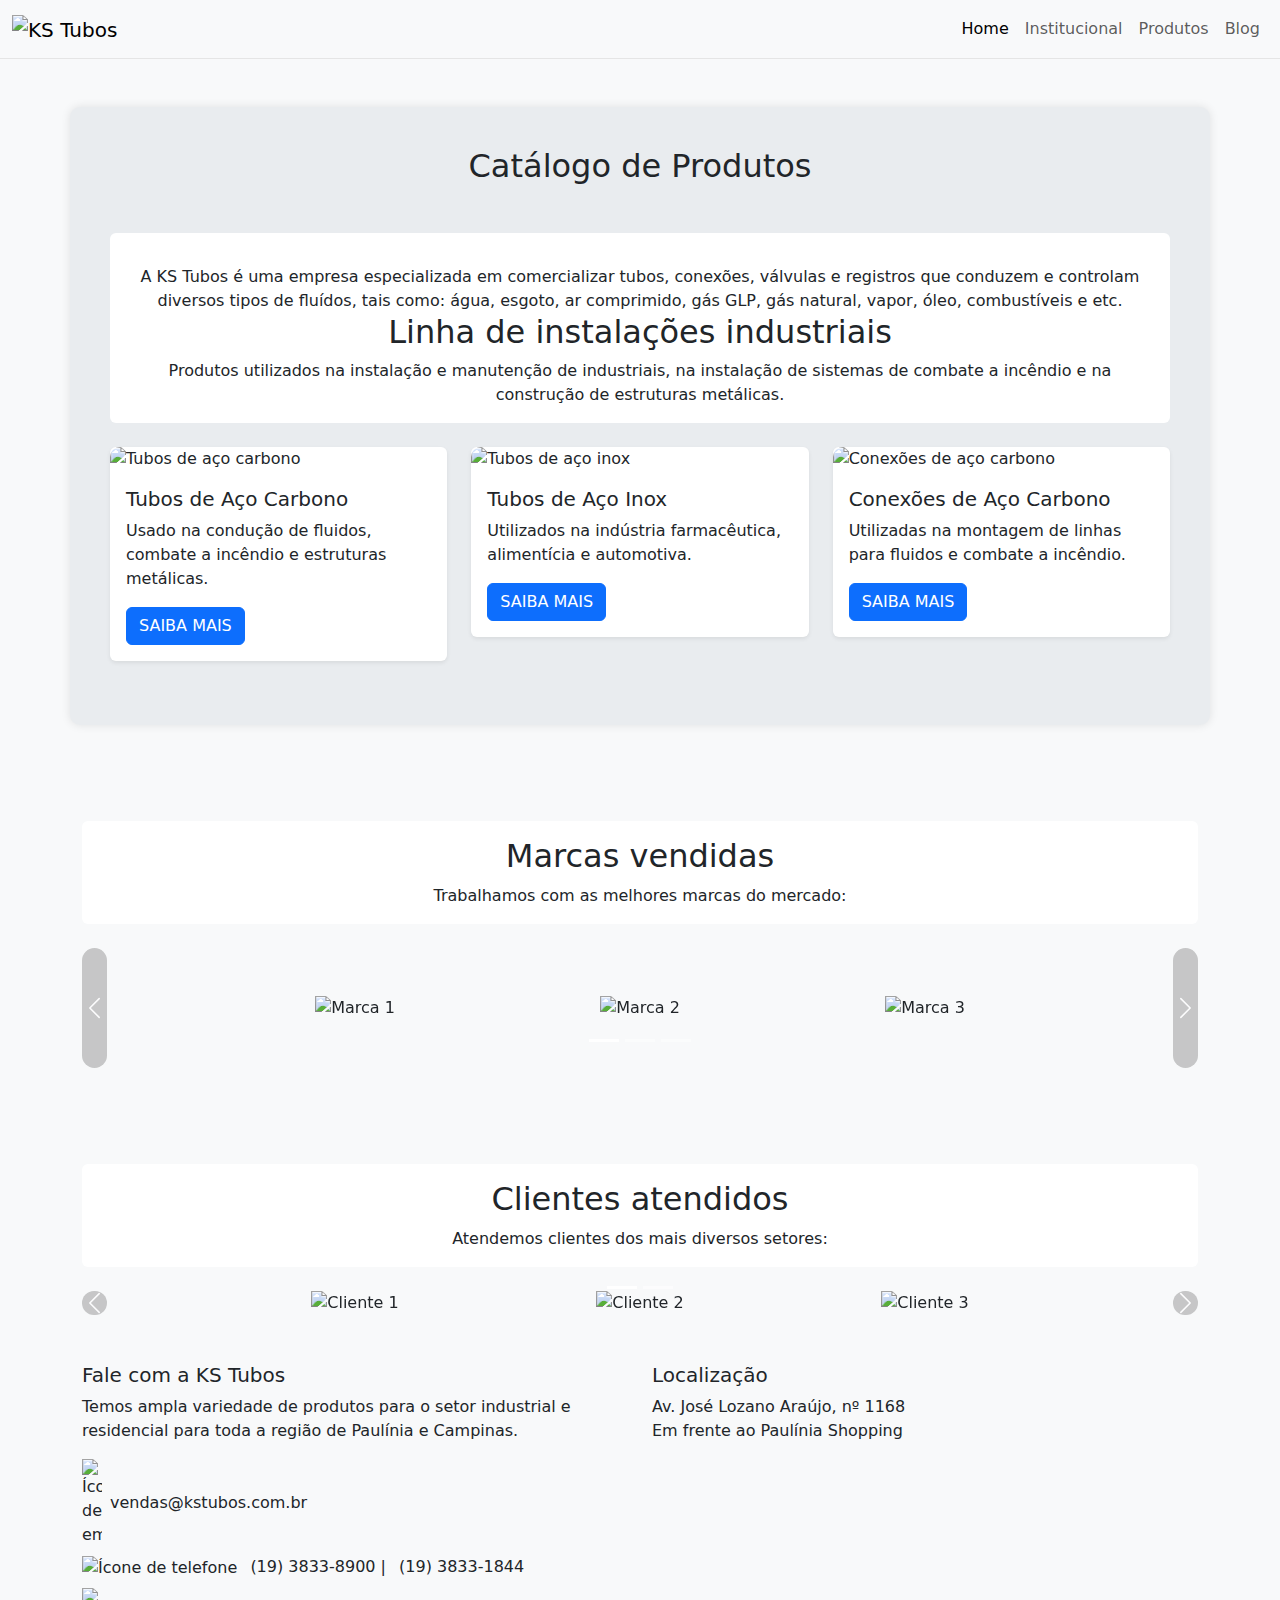
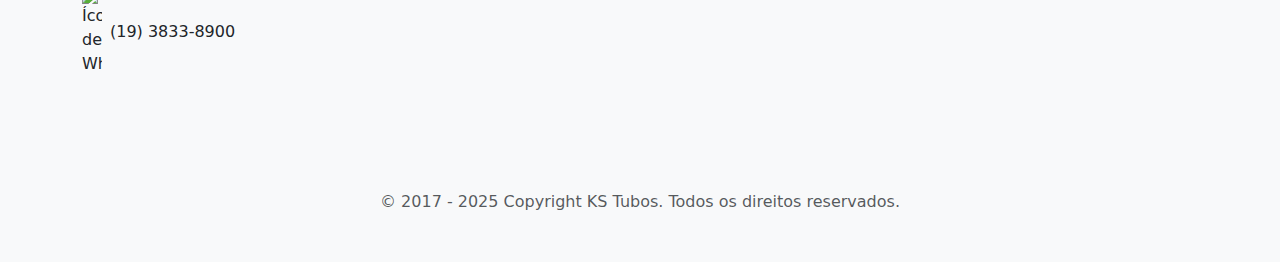
==== commit 65acb3f4: "Ajustes em footer" ====
--- a/products.html
+++ b/products.html
@@ -104,8 +104,10 @@
     <h2 class="text-center mb-4">Catálogo de Produtos</h2>
     <div class="card mt-5 mb-4">
         <div class="card-body text-center">
-            <h2 class="card-title"> A KS Tubos é uma empresa especializada em comercializar tubos, conexões, válvulas e registros que conduzem e controlam diversos tipos de fluídos, tais como: água, esgoto, ar comprimido, gás GLP, gás natural, vapor, óleo, combustíveis e etc.</h2>
-            <p class="card-text">Linha de instalações industriais<br>
+            <p class="card-text"></p> A KS Tubos é uma empresa especializada em comercializar tubos, conexões, válvulas e registros que conduzem e controlam diversos tipos de fluídos, tais como: água, esgoto, ar comprimido, gás GLP, gás natural, vapor, óleo, combustíveis e etc.</h2>
+            <h2 class="card-title">Linha de instalações industriais</h2>
+            <p class="card-text">
+                
                 Produtos utilizados na instalação e manutenção de industriais, na instalação de sistemas de combate a incêndio e na construção de estruturas metálicas.</p>
         </div>
     </div>
